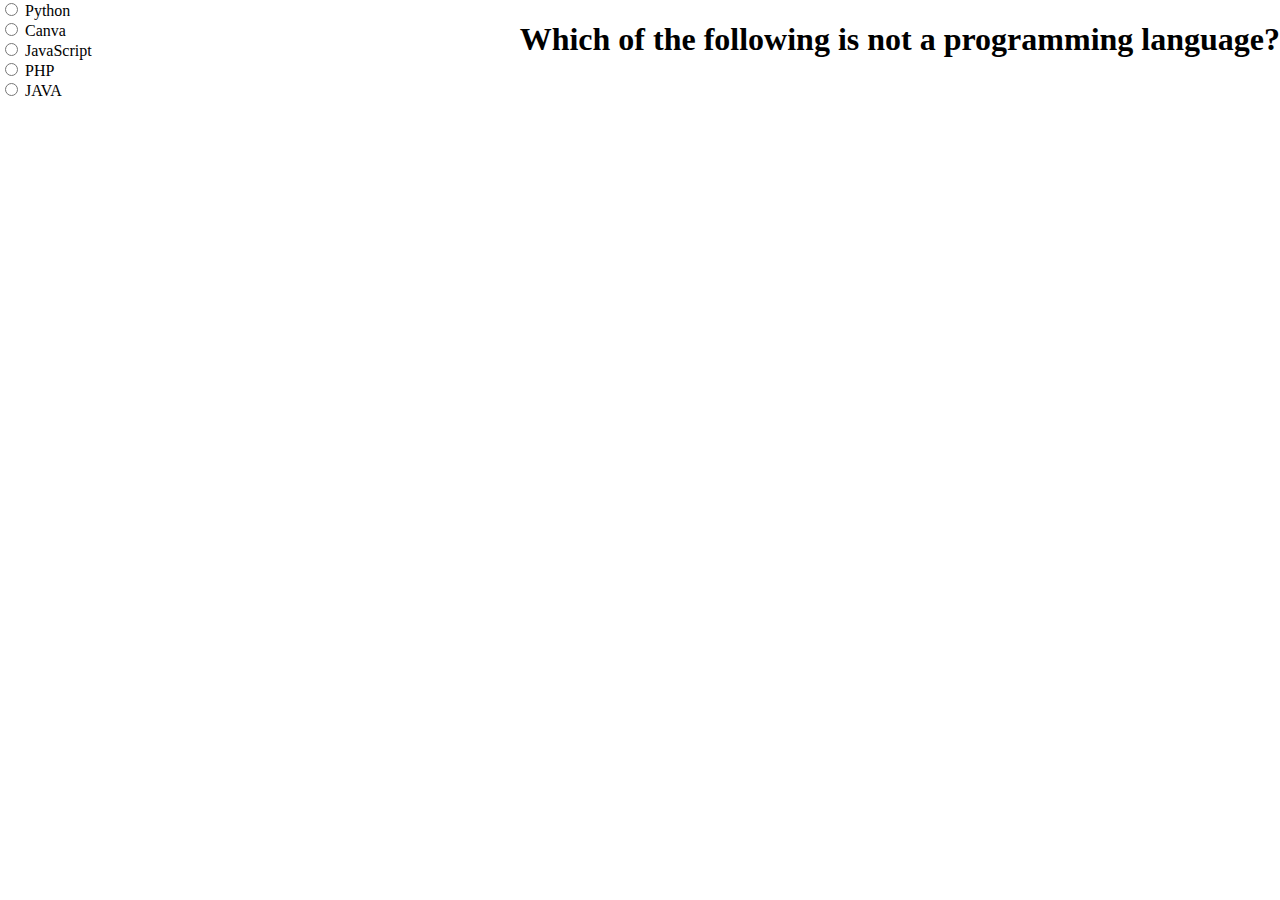
==== question1.html @ 574dcfb8 "project" ====
<html lang="en">
<head>
    <meta charset="UTF-8">
    <meta name="viewport" content="width=device-width, initial-scale=1.0">
    <link rel="stylesheet" href="main.css">
    <title>Document</title>
</head>
<body>
    <h1 class="right"> Which of the following is not a programming language?</h1>
    <input type="radio" id="Python" name="fav_language" value="Python">
                <label for="Python">Python</label><br>
                <input type="radio" id="Canva" name="fav_language" value="Canva">
                <label for="Canva">Canva</label><br>
                <input type="radio" id="javascript" name="fav_language" value="JavaScript">
                <label for="javascript">JavaScript</label><br>
                <input type="radio" id="PHP" name="fav_language" value="PHP">
                <label for="PHP">PHP</label><br>
                <input type="radio" id="JAVA" name="fav_language" value="JAVA">
                <label for="JAVA">JAVA</label><br>
</body>
</html>
---- main.css ----
body {
    margin: 0;
    padding: 0;
}

.right{
    float: right;
}
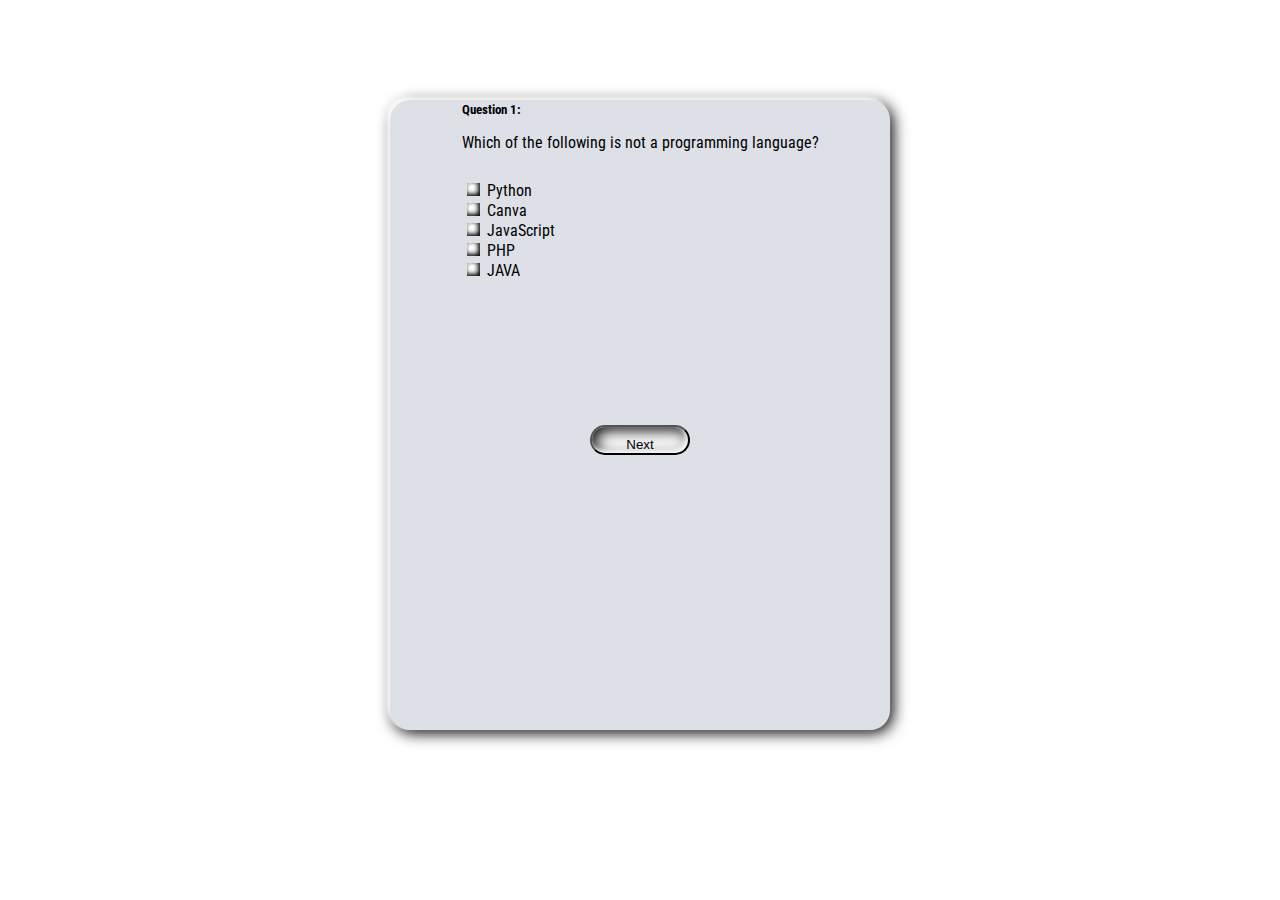
==== commit a1b88bfa: "new" ====
--- a/question1.html
+++ b/question1.html
@@ -1,21 +1,61 @@
+<!DOCTYPE html>
 <html lang="en">
 <head>
     <meta charset="UTF-8">
     <meta name="viewport" content="width=device-width, initial-scale=1.0">
+    <title>Question 1</title>
+        <link rel="preconnect" href="https://fonts.googleapis.com">
+    <link rel="preconnect" href="https://fonts.gstatic.com" crossorigin>
+    <link href="https://fonts.googleapis.com/css2?family=Roboto+Condensed:ital,wght@1,700&family=Titillium+Web:ital,wght@1,700&display=swap" rel="stylesheet">
     <link rel="stylesheet" href="main.css">
-    <title>Document</title>
 </head>
-<body>
-    <h1 class="right"> Which of the following is not a programming language?</h1>
-    <input type="radio" id="Python" name="fav_language" value="Python">
+<body class="questionbckgr">
+    <section class="container">
+        <div class="sec1">
+            <h2>Question 1:</h2>
+            <p>Which of the following is not a programming language?</p>
+        </div>
+
+        <div class="sec2">
+            <form id="quiz-form">
+                <input type="radio" id="Python" name="question1" value="Python">
                 <label for="Python">Python</label><br>
-                <input type="radio" id="Canva" name="fav_language" value="Canva">
+                
+                <input type="radio" id="Canva" name="question1" value="Canva">
                 <label for="Canva">Canva</label><br>
-                <input type="radio" id="javascript" name="fav_language" value="JavaScript">
-                <label for="javascript">JavaScript</label><br>
-                <input type="radio" id="PHP" name="fav_language" value="PHP">
+                
+                <input type="radio" id="JavaScript" name="question1" value="JavaScript">
+                <label for="JavaScript">JavaScript</label><br>
+                
+                <input type="radio" id="PHP" name="question1" value="PHP">
                 <label for="PHP">PHP</label><br>
-                <input type="radio" id="JAVA" name="fav_language" value="JAVA">
+                
+                <input type="radio" id="JAVA" name="question1" value="JAVA">
                 <label for="JAVA">JAVA</label><br>
+            </form>
+        </div>
+
+        <div class="nxtprv">
+            <button id="next">Next</button>
+        </div>
+    </section>
+
+    <script>
+        document.getElementById('next').addEventListener('click', function() {
+            const form = document.getElementById('quiz-form');
+            const selected = form.question1.value;
+
+            if (!selected) {
+                alert('Please select an answer before proceeding.');
+                return;
+            }
+
+            // Store the answer in sessionStorage
+            sessionStorage.setItem('question1', selected);
+
+            // Navigate to the next question
+            window.location.href = 'question2.html';
+        });
+    </script>
 </body>
-</html>+</html>
--- a/main.css
+++ b/main.css
@@ -1,8 +1,108 @@
 body {
-    margin: 0;
-    padding: 0;
+  margin: 0;
+  padding: 0;
 }
 
-.right{
-    float: right;
-}+.homepagebg {
+  background-image: url("images/bakgrd.jpg");
+  font-family: "Roboto Condensed", sans-serif;
+}
+
+.questionbckgr {
+  background-image: url("images/backgr4.jpg");
+  font-family: "Roboto Condensed", sans-serif;
+}
+
+button {
+  font-weight: 500;
+  padding: 10px;
+  margin-left: 90px;
+  width: 100px;
+  height: 30px;
+  text-align: center;
+  position: relative;
+  top: 200px;
+  background: #ffffff;
+  border-radius: 20px;
+  box-shadow: inset -3px -3px 5px #ffffff, inset 3px 3px 15px #000000;
+}
+
+/*opening page */
+.container {
+  max-width: 500px;
+  height: 70vh;
+  margin: 50px auto;
+  margin-top: 100px;
+  display: grid;
+  grid-template-rows: repeat(3, 40px);
+  gap: 20px;
+  justify-content: center;
+  align-items: center;
+  box-shadow: -3px -3px 5px #ffffff, 3px 3px 15px #000000;
+  border-radius: 20px;
+  background: #dde1e7;
+  position: relative;
+}
+
+.sec1 {
+  position: relative;
+  top: 10px;
+  
+}
+.sec2 {
+ margin-top: 100px;
+  
+}
+.container h1 {
+  font-size: 23px;
+  font-weight: bold;
+  margin-top: 30px;
+}
+
+.container h2 {
+  font-size: 13px;
+  font-weight: bold;
+}
+
+.container h3 {
+  font-size: 13px;
+  font-weight: bold;
+}
+
+input {
+  background-color: #ffffff;
+  border-radius: 5px;
+  box-shadow: inset -2px -2px 5px #000000, inset 3px 3px 15px #ffffff;
+}
+
+/* question page */
+
+.nxtprv {
+  display: flex;
+  justify-content: space-evenly;
+  align-items: center;
+  /* margin-top: 30rem; */
+  margin-right: 90px;
+}
+
+.inp {
+  margin-top: 200px;
+  line-height: 50px;
+}
+
+a {
+  text-decoration: none;
+}
+
+@media (max-width: 768px) {
+  h1 {
+    font-size: 14px;
+  }
+}
+
+@media (max-width: 576px) {
+  header,
+  footer {
+    font-size: 12px;
+  }
+}
